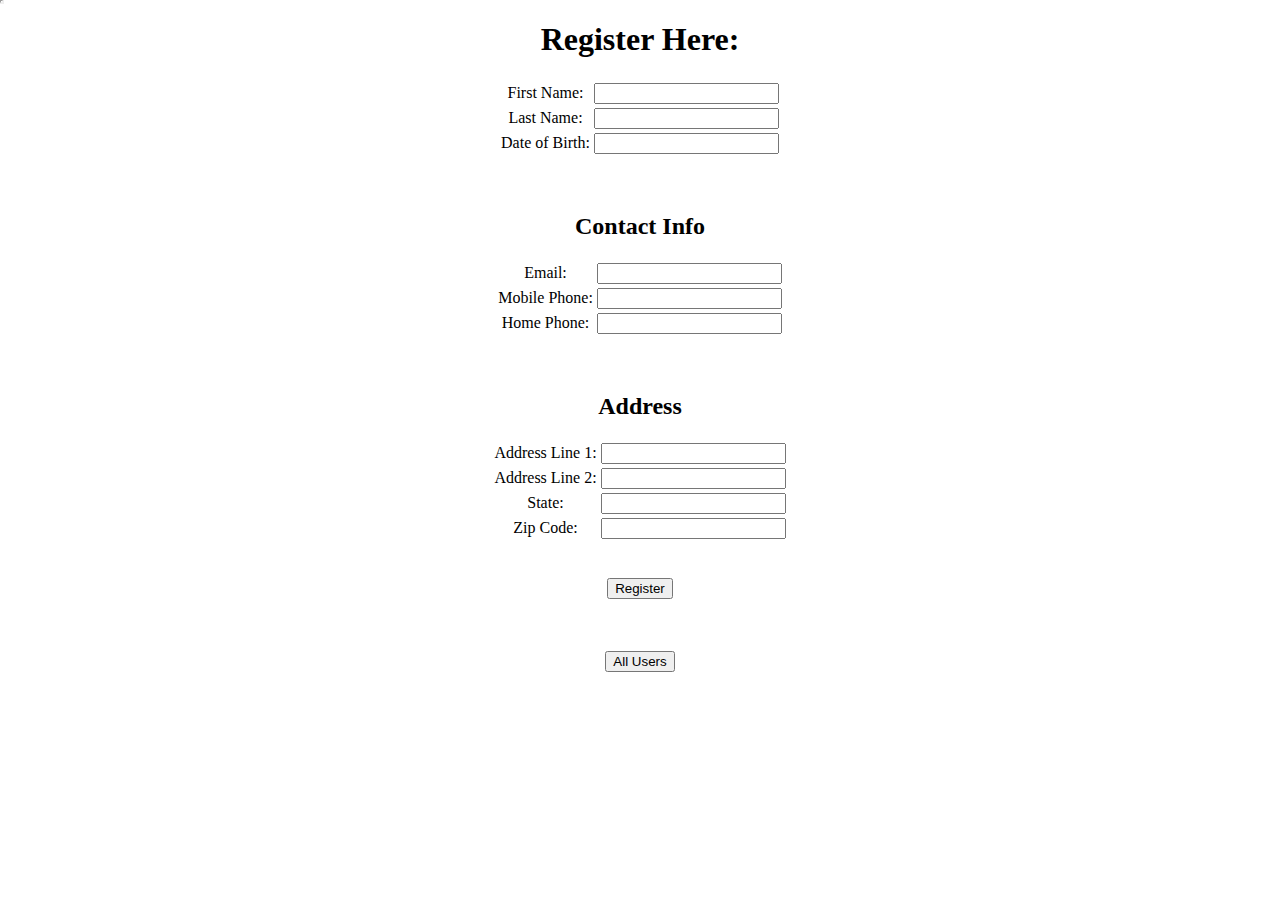
==== src/main/resources/public/index.html @ df1b23c6 "initial commit" ====
<!DOCTYPE html>
<head>
	<meta charset="ISO-8859-1">
	<title>Home Page</title>
	<link type="text/css" rel="stylesheet" href="css/style.css">
</head>
<script>
function submitForm(){
	var xhr = new XMLHttpRequest();
	xhr.open("POST", "/users"); 
	xhr.onload = function(event){
		var status = event.target.status;
	    // alert("Server responded with: " + status);
		if (status < 400) {
			document.getElementById("message").innerHTML = "Successfully registered new user =)";
		} else {
			document.getElementById("message").innerHTML = "Error adding new user =(";
		}
	};
	var formData = new FormData(document.getElementById("myForm")); 
	xhr.send(formData);
}
</script>
<body>
	<iframe name="hidden"></iframe>
    <h1>Register Here:</h1>
    <form id="myForm" target="hidden">
    	<table><tr>
        <td><label>First Name:</label></td><td><input type="text" name="firstName" required/></td>
        </tr><tr>
        <td><label>Last Name:</label></td><td><input type="text" name="lastName" required/></td>
        </tr><tr>
        <td><label>Date of Birth:</label></td><td><input type="text" name="dateOfBirth" required/></td>
        </tr></table>
        <br><br>
        <h2>Contact Info</h2>
        <table><tr>
        <td><label>Email:</label></td><td><input type="email" name="email" required/></td>
        </tr><tr>
        <td><label>Mobile Phone:</label></td><td><input type="text" name="mobilePhone" required/></td>
        </tr><tr>
        <td><label>Home Phone:</label></td><td><input type="text" name="homePhone"/></td>
        </tr></table>
        <br><br>
        <h2>Address</h2>
        <table><tr>
        <td><label>Address Line 1:</label></td><td><input type="text" name="addressLine1" required/></td>
        </tr><tr>
        <td><label>Address Line 2:</label></td><td><input type="text" name="addressLine2"/></td>
        </tr><tr>
        <td><label>State:</label></td><td><input type="text" name="state" required/></td>
        </tr><tr>
        <td><label>Zip Code:</label></td><td><input type="text" name="zip" required/></td>
        </tr></table>
        <br><br>
        <input type="submit" onsubmit="submitForm();" name="submit" value="Register"/>
    </form>
    <br>
    <p><span id="message"></span></p>
    <br>
    <form method="get" action="/users"><input type="submit" value="All Users"/></form>
</body>
</html>
---- src/main/resources/public/css/style.css ----
@charset "ISO-8859-1";

body {
	text-align: center;
}

table {
	margin: auto;
}

iframe {
	position: absolute;
	top: -1px;
	left: -1px;
	width: 1px;
	height:1px;
}

p {
	color: red;
}
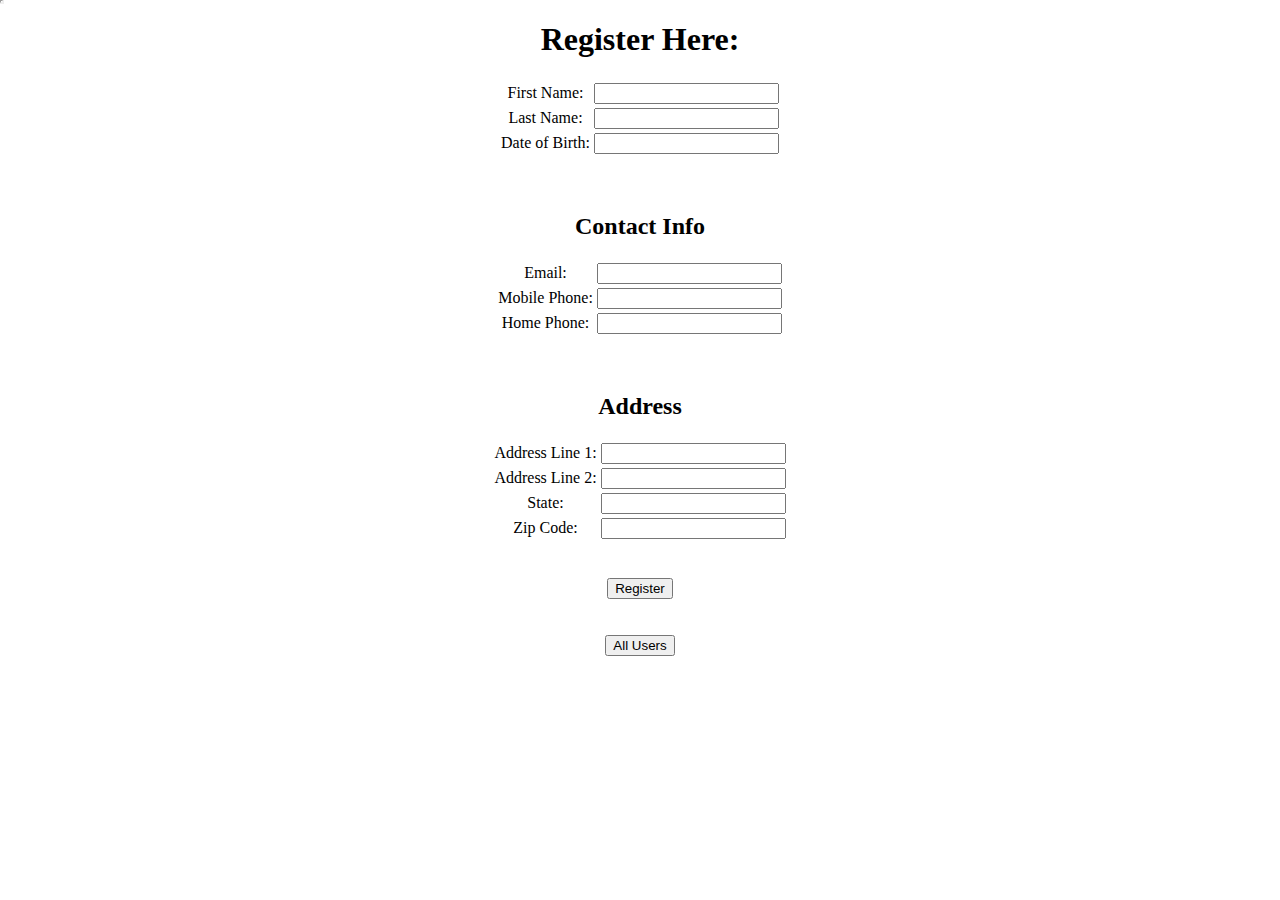
==== commit a7083b94: "updated for new project requirements" ====
--- a/src/main/resources/public/index.html
+++ b/src/main/resources/public/index.html
@@ -1,63 +1,90 @@
 <!DOCTYPE html>
-<head>
-	<meta charset="ISO-8859-1">
-	<title>Home Page</title>
-	<link type="text/css" rel="stylesheet" href="css/style.css">
-</head>
-<script>
-function submitForm(){
-	var xhr = new XMLHttpRequest();
-	xhr.open("POST", "/users"); 
-	xhr.onload = function(event){
-		var status = event.target.status;
-	    // alert("Server responded with: " + status);
-		if (status < 400) {
-			document.getElementById("message").innerHTML = "Successfully registered new user =)";
-		} else {
-			document.getElementById("message").innerHTML = "Error adding new user =(";
-		}
-	};
-	var formData = new FormData(document.getElementById("myForm")); 
-	xhr.send(formData);
-}
-</script>
-<body>
-	<iframe name="hidden"></iframe>
-    <h1>Register Here:</h1>
-    <form id="myForm" target="hidden">
-    	<table><tr>
-        <td><label>First Name:</label></td><td><input type="text" name="firstName" required/></td>
-        </tr><tr>
-        <td><label>Last Name:</label></td><td><input type="text" name="lastName" required/></td>
-        </tr><tr>
-        <td><label>Date of Birth:</label></td><td><input type="text" name="dateOfBirth" required/></td>
-        </tr></table>
-        <br><br>
-        <h2>Contact Info</h2>
-        <table><tr>
-        <td><label>Email:</label></td><td><input type="email" name="email" required/></td>
-        </tr><tr>
-        <td><label>Mobile Phone:</label></td><td><input type="text" name="mobilePhone" required/></td>
-        </tr><tr>
-        <td><label>Home Phone:</label></td><td><input type="text" name="homePhone"/></td>
-        </tr></table>
-        <br><br>
-        <h2>Address</h2>
-        <table><tr>
-        <td><label>Address Line 1:</label></td><td><input type="text" name="addressLine1" required/></td>
-        </tr><tr>
-        <td><label>Address Line 2:</label></td><td><input type="text" name="addressLine2"/></td>
-        </tr><tr>
-        <td><label>State:</label></td><td><input type="text" name="state" required/></td>
-        </tr><tr>
-        <td><label>Zip Code:</label></td><td><input type="text" name="zip" required/></td>
-        </tr></table>
-        <br><br>
-        <input type="submit" onsubmit="submitForm();" name="submit" value="Register"/>
-    </form>
-    <br>
-    <p><span id="message"></span></p>
-    <br>
-    <form method="get" action="/users"><input type="submit" value="All Users"/></form>
-</body>
+<html xmlns:th="http://www.thymeleaf.org">
+	<head>
+		<meta charset="UTF-8">
+		<title>Home Page</title>
+		<link type="text/css" rel="stylesheet" href="css/style.css">
+		<script src="http://ajax.googleapis.com/ajax/libs/jquery/1.11.0/jquery.min.js"></script>
+	    <script>
+	        $(document).ready(function(){
+	            $("#userForm").on("submit", function(){
+	
+	                // Form values into key value array
+	                var values = {};
+	                $.each($(this).serializeArray(), function(){ values[this.name] = this.value; });
+	
+	                // Preparing AddUserDto
+	                var data = {
+	                    firstName: values["firstName"],
+	                    lastName: values["lastName"],
+	                    dateOfBirth: values["dateOfBirth"],
+	                	contactInfo: {
+	                        email: values["email"],
+	                        mobilePhone: values["mobilePhone"],
+	                		homePhone: values["homePhone"]
+	                    },
+	                    address: {
+	                    	addressLine1: values["addressLine1"],
+	                    	addressLine2: values["addressLine2"],
+	                        state: values["state"],
+	                        zip: values["zip"]
+	                    }
+	                };
+	                
+	                $.ajax({
+	                    url: "/users",
+	                    dataType: "json",
+	                    contentType: "application/json;charset=utf-8",
+	                    type: "POST",
+	                    data: JSON.stringify(data),
+	                    error: function(result) {
+	                    	if (result.status < 400){
+	                    		alert("User successfully added");
+	                    	} else {
+	                    		alert("Error adding new user");
+	                    	}
+	                    }
+	                });
+	                return false;
+	            });
+	        });
+		</script>
+	</head>
+	<body>
+		<iframe name="hidden"></iframe>
+	    <h1>Register Here:</h1>
+	    <form id="userForm">
+	    	<table><tr>
+	        <td><label>First Name:</label></td><td><input type="text" name="firstName" required/></td>
+	        </tr><tr>
+	        <td><label>Last Name:</label></td><td><input type="text" name="lastName" required/></td>
+	        </tr><tr>
+	        <td><label>Date of Birth:</label></td><td><input type="text" name="dateOfBirth" required/></td>
+	        </tr></table>
+	        <br><br>
+	        <h2>Contact Info</h2>
+	        <table><tr>
+	        <td><label>Email:</label></td><td><input type="email" name="email" required/></td>
+	        </tr><tr>
+	        <td><label>Mobile Phone:</label></td><td><input type="text" name="mobilePhone" required/></td>
+	        </tr><tr>
+	        <td><label>Home Phone:</label></td><td><input type="text" name="homePhone"/></td>
+	        </tr></table>
+	        <br><br>
+	        <h2>Address</h2>
+	        <table><tr>
+	        <td><label>Address Line 1:</label></td><td><input type="text" name="addressLine1" required/></td>
+	        </tr><tr>
+	        <td><label>Address Line 2:</label></td><td><input type="text" name="addressLine2"/></td>
+	        </tr><tr>
+	        <td><label>State:</label></td><td><input type="text" name="state" required/></td>
+	        </tr><tr>
+	        <td><label>Zip Code:</label></td><td><input type="text" name="zip" required/></td>
+	        </tr></table>
+	        <br><br>
+	        <input type="submit" value="Register"/>
+	    </form>
+	    <br><br>
+	    <form method="get" action="/users"><input type="submit" value="All Users"/></form>
+	</body>
 </html>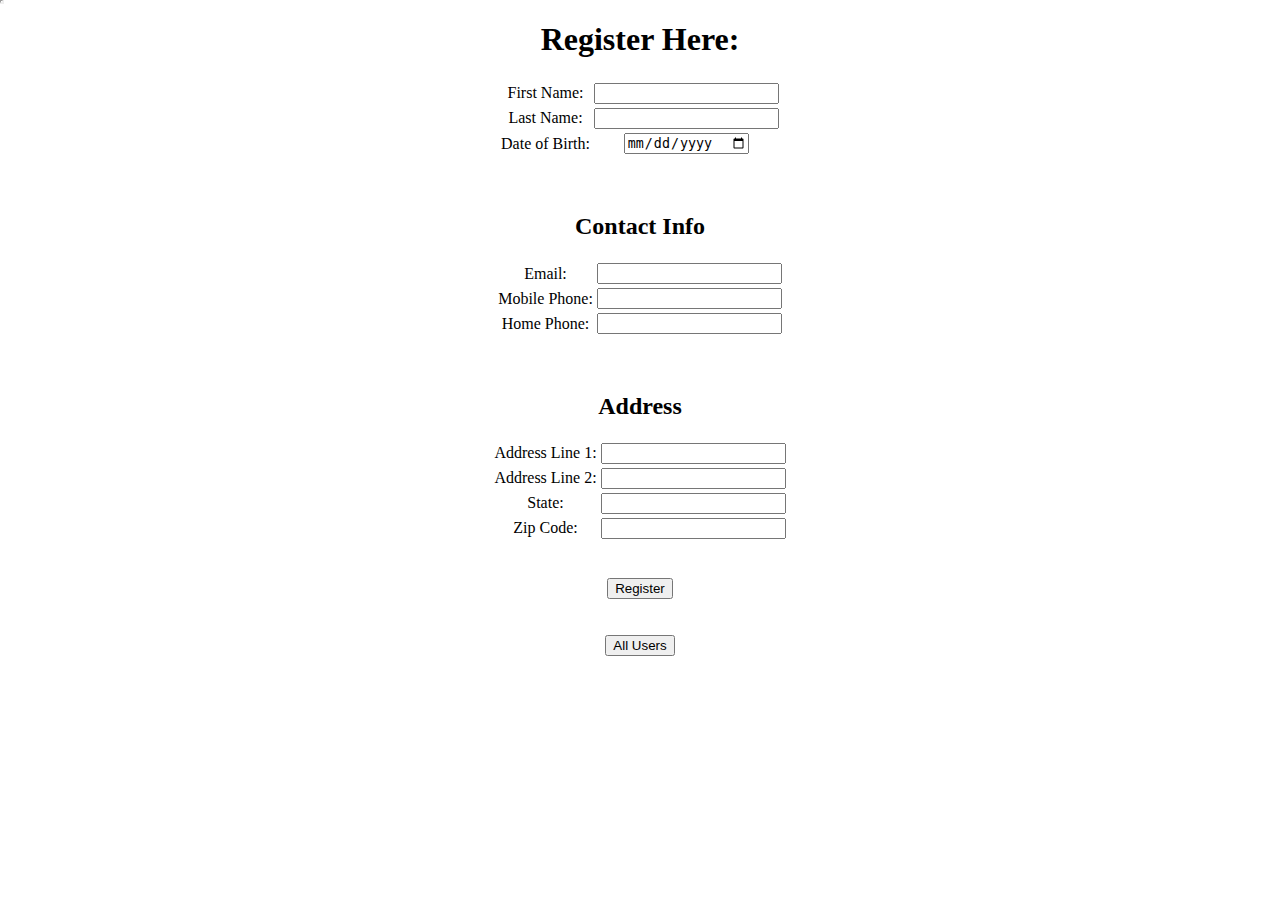
==== commit c1724891: "Validation & testing update" ====
--- a/src/main/resources/public/index.html
+++ b/src/main/resources/public/index.html
@@ -38,11 +38,7 @@
 	                    type: "POST",
 	                    data: JSON.stringify(data),
 	                    error: function(result) {
-	                    	if (result.status < 400){
-	                    		alert("User successfully added");
-	                    	} else {
-	                    		alert("Error adding new user");
-	                    	}
+	                    	alert(result.responseText);
 	                    }
 	                });
 	                return false;
@@ -59,16 +55,16 @@
 	        </tr><tr>
 	        <td><label>Last Name:</label></td><td><input type="text" name="lastName" required/></td>
 	        </tr><tr>
-	        <td><label>Date of Birth:</label></td><td><input type="text" name="dateOfBirth" required/></td>
+	        <td><label>Date of Birth:</label></td><td><input type="date" name="dateOfBirth" required/></td>
 	        </tr></table>
 	        <br><br>
 	        <h2>Contact Info</h2>
 	        <table><tr>
 	        <td><label>Email:</label></td><td><input type="email" name="email" required/></td>
 	        </tr><tr>
-	        <td><label>Mobile Phone:</label></td><td><input type="text" name="mobilePhone" required/></td>
+	        <td><label>Mobile Phone:</label></td><td><input type="tel" pattern="[0-9]{3}-[0-9]{3}-[0-9]{4}" name="mobilePhone" required/></td>
 	        </tr><tr>
-	        <td><label>Home Phone:</label></td><td><input type="text" name="homePhone"/></td>
+	        <td><label>Home Phone:</label></td><td><input type="tel" pattern="[0-9]{3}-[0-9]{3}-[0-9]{4}" name="homePhone"/></td>
 	        </tr></table>
 	        <br><br>
 	        <h2>Address</h2>
@@ -79,7 +75,7 @@
 	        </tr><tr>
 	        <td><label>State:</label></td><td><input type="text" name="state" required/></td>
 	        </tr><tr>
-	        <td><label>Zip Code:</label></td><td><input type="text" name="zip" required/></td>
+	        <td><label>Zip Code:</label></td><td><input type="number" name="zip" required/></td>
 	        </tr></table>
 	        <br><br>
 	        <input type="submit" value="Register"/>
